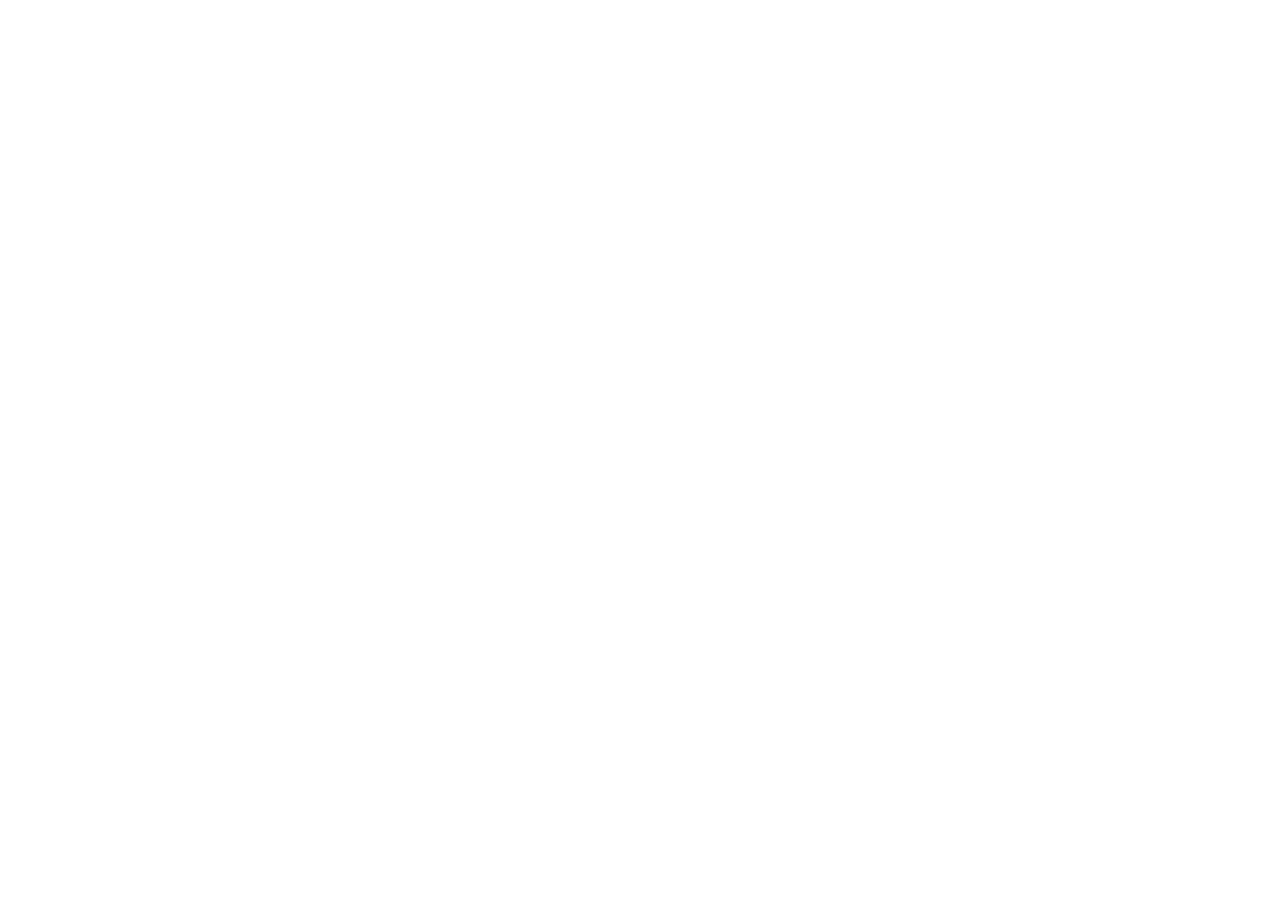
==== index.html @ 3664826d "Update and rename test.html to index.html" ====
<!DOCTYPE html>
<html lang="en">
<head>
  <meta charset="UTF-8">
  <meta name="viewport" content="width=device-width, initial-scale=1.0">
  <link rel="stylesheet" href="styles.css">
  <title>Envelope Animation</title>
</head>
<body>
  <div class="center">
    <div class="container" onclick="toggleLetter()">
      <div class="envelope">
        <div class="flap"></div>
      </div>
      <div class="letter"></div>
    </div>
  </div>
  <script src="script.js"></script>
</body>
</html>
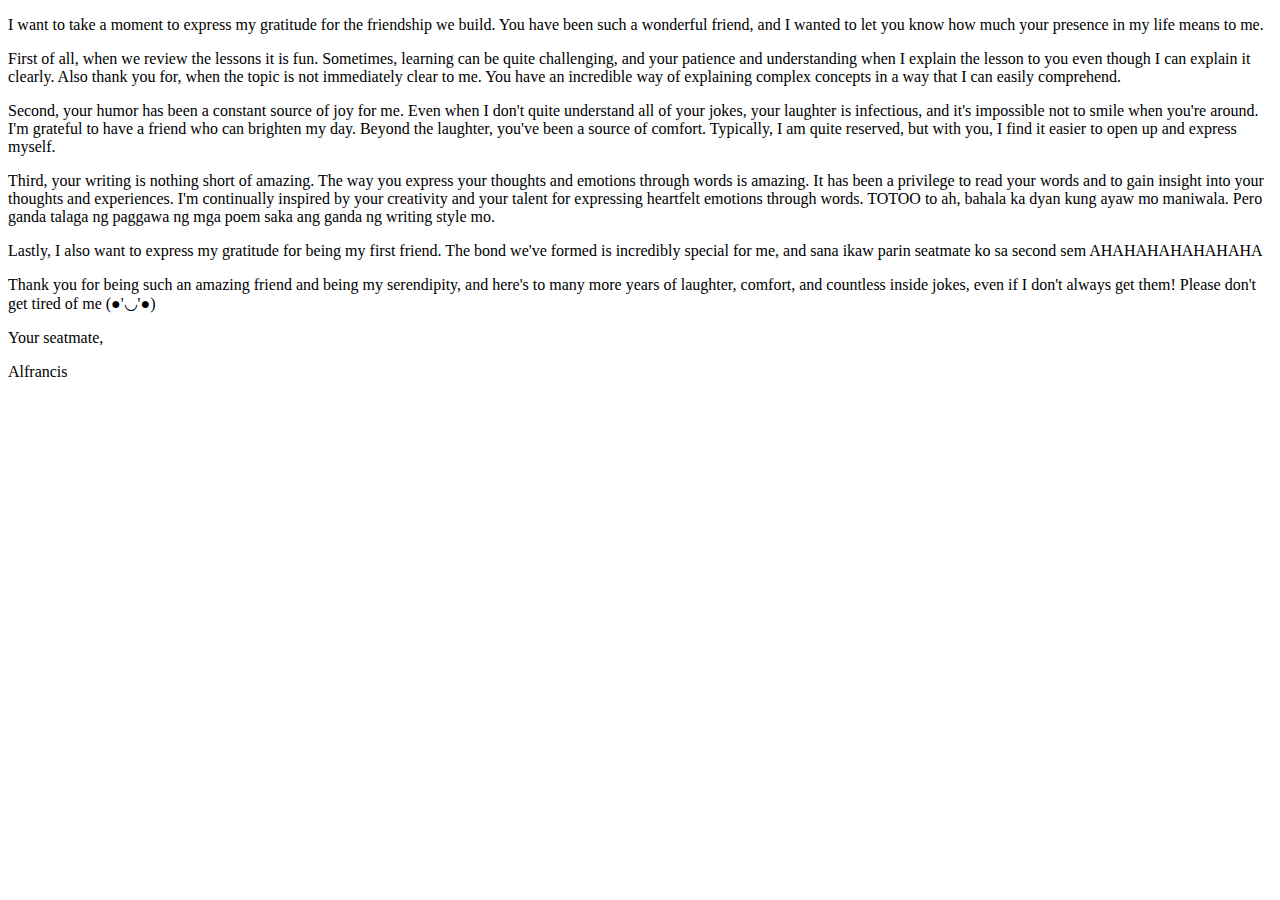
==== commit 41470b6f: "Update index.html" ====
--- a/index.html
+++ b/index.html
@@ -3,18 +3,38 @@
 <head>
   <meta charset="UTF-8">
   <meta name="viewport" content="width=device-width, initial-scale=1.0">
+  <title>Interactive Envelope</title>
   <link rel="stylesheet" href="styles.css">
-  <title>Envelope Animation</title>
 </head>
 <body>
-  <div class="center">
-    <div class="container" onclick="toggleLetter()">
-      <div class="envelope">
-        <div class="flap"></div>
+  <div class="container">
+    <div class="envelope">
+      <div class="flap"></div>
+      <div class="letter">
+          <p>
+           I want to take a moment to express my gratitude for the friendship we build. You have been such a wonderful friend, and I wanted to let you know how much your presence in my life means to me.
+        </p>
+	<p>
+       	    First of all, when we review the lessons it is fun. Sometimes, learning can be quite challenging, and your patience and understanding when I explain the lesson to you even though I can explain it clearly. Also thank you for, when the topic is not immediately clear to me. You have an incredible way of explaining complex concepts in a way that I can easily comprehend.
+        </p>
+        <p>
+            Second, your humor has been a constant source of joy for me. Even when I don't quite understand all of your jokes, your laughter is infectious, and it's impossible not to smile when you're around. I'm grateful to have a friend who can brighten my day. Beyond the laughter, you've been a source of comfort. Typically, I am quite reserved, but with you, I find it easier to open up and express myself.
+        </p>
+        <p>
+            Third, your writing is nothing short of amazing. The way you express your thoughts and emotions through words is amazing. It has been a privilege to read your words and to gain insight into your thoughts and experiences. I'm continually inspired by your creativity and your talent for expressing heartfelt emotions through words. TOTOO to ah, bahala ka dyan kung ayaw mo maniwala. Pero ganda talaga ng paggawa ng mga poem saka ang ganda ng writing style mo.
+        </p>
+        <p>
+            Lastly, I also want to express my gratitude for being my first friend. The bond we've formed is incredibly special for me, and sana ikaw parin seatmate ko sa second sem AHAHAHAHAHAHAHA
+        </p>
+        <p>
+            Thank you for being such an amazing friend and being my serendipity, and here's to many more years of laughter, comfort, and countless inside jokes, even if I don't always get them! Please don't get tired of me (●'◡'●)
+        </p>
+        <p>Your seatmate, </p>
+<p>Alfrancis</p>
       </div>
-      <div class="letter"></div>
     </div>
   </div>
+
   <script src="script.js"></script>
 </body>
 </html>
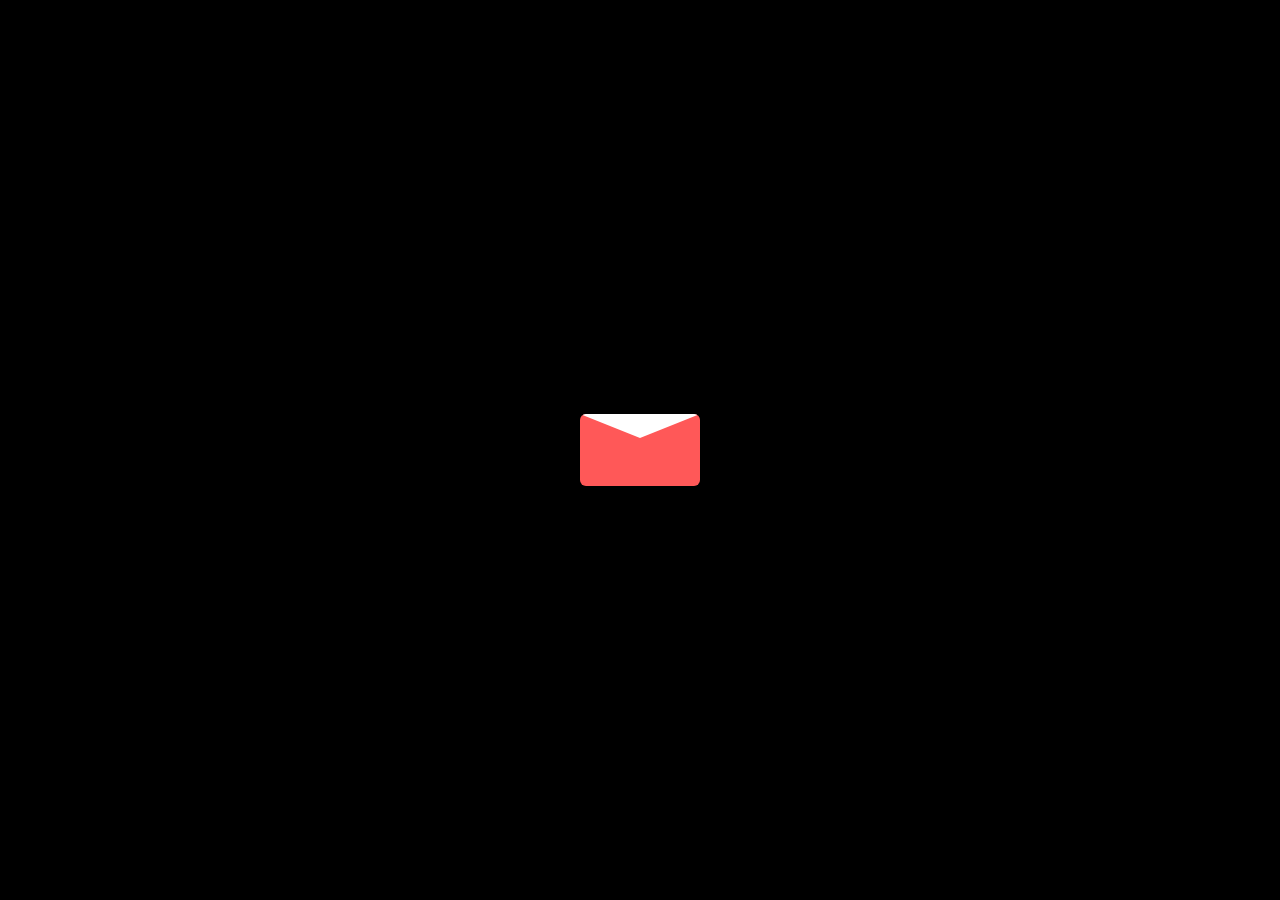
==== commit 2be101a6: "Update index.html" ====
--- a/index.html
+++ b/index.html
@@ -3,38 +3,41 @@
 <head>
   <meta charset="UTF-8">
   <meta name="viewport" content="width=device-width, initial-scale=1.0">
-  <title>Interactive Envelope</title>
   <link rel="stylesheet" href="styles.css">
+  <title>Envelope Animation</title>
 </head>
 <body>
-  <div class="container">
-    <div class="envelope">
-      <div class="flap"></div>
+  <div class="center">
+    <div class="container" onclick="toggleLetter()">
+      <div class="envelope">
+        <div class="flap"></div>
+      </div>
       <div class="letter">
-          <p>
-           I want to take a moment to express my gratitude for the friendship we build. You have been such a wonderful friend, and I wanted to let you know how much your presence in my life means to me.
-        </p>
-	<p>
-       	    First of all, when we review the lessons it is fun. Sometimes, learning can be quite challenging, and your patience and understanding when I explain the lesson to you even though I can explain it clearly. Also thank you for, when the topic is not immediately clear to me. You have an incredible way of explaining complex concepts in a way that I can easily comprehend.
+        <p>
+          I want to take a moment to express my gratitude for the friendship we build. You have been such a wonderful friend, and I wanted to let you know how much your presence in my life means to me.
         </p>
         <p>
-            Second, your humor has been a constant source of joy for me. Even when I don't quite understand all of your jokes, your laughter is infectious, and it's impossible not to smile when you're around. I'm grateful to have a friend who can brighten my day. Beyond the laughter, you've been a source of comfort. Typically, I am quite reserved, but with you, I find it easier to open up and express myself.
+          First of all, when we review the lessons it is fun. Sometimes, learning can be quite challenging, and your patience and understanding when I explain the lesson to you even though I can explain it clearly. Also thank you for, when the topic is not immediately clear to me. You have an incredible way of explaining complex concepts in a way that I can easily comprehend.
         </p>
         <p>
-            Third, your writing is nothing short of amazing. The way you express your thoughts and emotions through words is amazing. It has been a privilege to read your words and to gain insight into your thoughts and experiences. I'm continually inspired by your creativity and your talent for expressing heartfelt emotions through words. TOTOO to ah, bahala ka dyan kung ayaw mo maniwala. Pero ganda talaga ng paggawa ng mga poem saka ang ganda ng writing style mo.
+          Second, your humor has been a constant source of joy for me. Even when I don't quite understand all of your jokes, your laughter is infectious, and it's impossible not to smile when you're around. I'm grateful to have a friend who can brighten my day. Beyond the laughter, you've been a source of comfort. Typically, I am quite reserved, but with you, I find it easier to open up and express myself.
         </p>
         <p>
-            Lastly, I also want to express my gratitude for being my first friend. The bond we've formed is incredibly special for me, and sana ikaw parin seatmate ko sa second sem AHAHAHAHAHAHAHA
+          Third, your writing is nothing short of amazing. The way you express your thoughts and emotions through words is amazing. It has been a privilege to read your words and to gain insight into your thoughts and experiences. I'm continually inspired by your creativity and your talent for expressing heartfelt emotions through words. TOTOO to ah, bahala ka dyan kung ayaw mo maniwala. Pero ganda talaga ng paggawa ng mga poem saka ang ganda ng writing style mo.
         </p>
         <p>
-            Thank you for being such an amazing friend and being my serendipity, and here's to many more years of laughter, comfort, and countless inside jokes, even if I don't always get them! Please don't get tired of me (●'◡'●)
+          Lastly, I also want to express my gratitude for being my first friend. The bond we've formed is incredibly special for me, and sana ikaw parin seatmate ko sa second sem AHAHAHAHAHAHAHA
+        </p>
+        <p>
+          Thank you for being such an amazing friend and being my serendipity, and here's to many more years of laughter, comfort, and countless inside jokes, even if I don't always get them! Please don't get tired of me (●'◡'●)
         </p>
         <p>Your seatmate, </p>
-<p>Alfrancis</p>
+        <p>Alfrancis</p>
       </div>
+      <div class="lower-message">
+        <p>This is the lower message of the envelope.</p>
     </div>
   </div>
-
   <script src="script.js"></script>
 </body>
 </html>
--- a/styles.css
+++ b/styles.css
@@ -0,0 +1,94 @@
+body {
+  margin: 0;
+  display: flex;
+  align-items: center;
+  justify-content: center;
+  height: 100vh;
+  background-color: black; /* Change to black */
+}
+
+.center {
+  text-align: center;
+}
+
+.container {
+  position: relative;
+  display: inline-block;
+}
+
+.envelope {
+  position: absolute;
+  top: 50%;
+  left: 50%;
+  transform: translate(-50%, -50%);
+  width: 120px; /* Reduced envelope size for better visibility on a phone */
+  height: 72px; /* Reduced envelope size for better visibility on a phone */
+  background-color: #ff5858;
+  border-radius: 6px;
+  cursor: pointer;
+  overflow: hidden;
+  box-shadow: 0 4px 8px rgba(0, 0, 0, 0.1);
+  z-index: 2; /* Adjusted z-index to ensure it's above the letter */
+  transition: top 0.8s ease-in-out, opacity 0.5s ease-in-out, transform 0.3s ease-in-out; ; /* Added opacity transition */
+  
+}
+
+.envelope:hover {
+  top: 50%;
+  transform: translate(-50%, -50%) scale(1.1);
+}
+
+.container.clicked .envelope:hover {
+  transform: translate(-50%, -50%); /* Remove the scaling effect when clicked */
+}
+
+.container.clicked .envelope {
+  top: calc(50% + 60px);
+  opacity: 0;
+}  
+.flap {
+  position: absolute;
+  top: 0;
+  left: 50%;
+  transform: translateX(-50%);
+  width: 0;
+  height: 24px; /* Reduced flap size for better visibility on a phone */
+  border-top: 24px solid white; /* Reduced flap size for better visibility on a phone */
+  border-left: 60px solid transparent; /* Reduced flap size for better visibility on a phone */
+  border-right: 60px solid transparent; /* Reduced flap size for better visibility on a phone */
+  z-index: 1;
+  transition: top 0.8s ease-in-out; /* Adjusted transition duration */
+}
+
+.letter {
+  position: absolute;
+  top: 50%; /* Adjusted top position to be centered within the envelope */
+  left: 50%;
+  transform: translate(-50%, -50%) scaleY(0) translateY(-40px); /* Adjusted translateY to move the letter up */
+  transform-origin: bottom; /* Set the transform origin to the bottom */
+  width: 84px; /* Reduced letter size for better visibility on a phone */
+  height: 54px; /* Reduced letter size for better visibility on a phone */
+  background-color: white;
+  border-radius: 3px;
+  box-shadow: 0 4px 8px rgba(0, 0, 0, 0.1);
+  z-index: 1; /* Adjusted z-index to ensure it's below the envelope */
+  transition: transform 0.8s ease-in-out; /* Adjusted transition duration */
+}
+
+.envelope:hover {
+  top: 50%; /* Ensure the envelope stays centered on hover */
+}
+
+.container.clicked .envelope {
+  top: calc(50% + 60px); /* Move the envelope downward */
+  opacity: 0; /* Set opacity to 0 after the envelope goes down */
+}
+
+.container.clicked .flap {
+  top: -24px; /* Move the flap upward */
+}
+
+.container.clicked .letter {
+  transform: translate(-50%, 0) scaleY(5) translateY(0); /* Expand the letter downward with no additional translateY */
+  z-index: 3; /* Set z-index to make sure the letter appears above the flap */
+}
